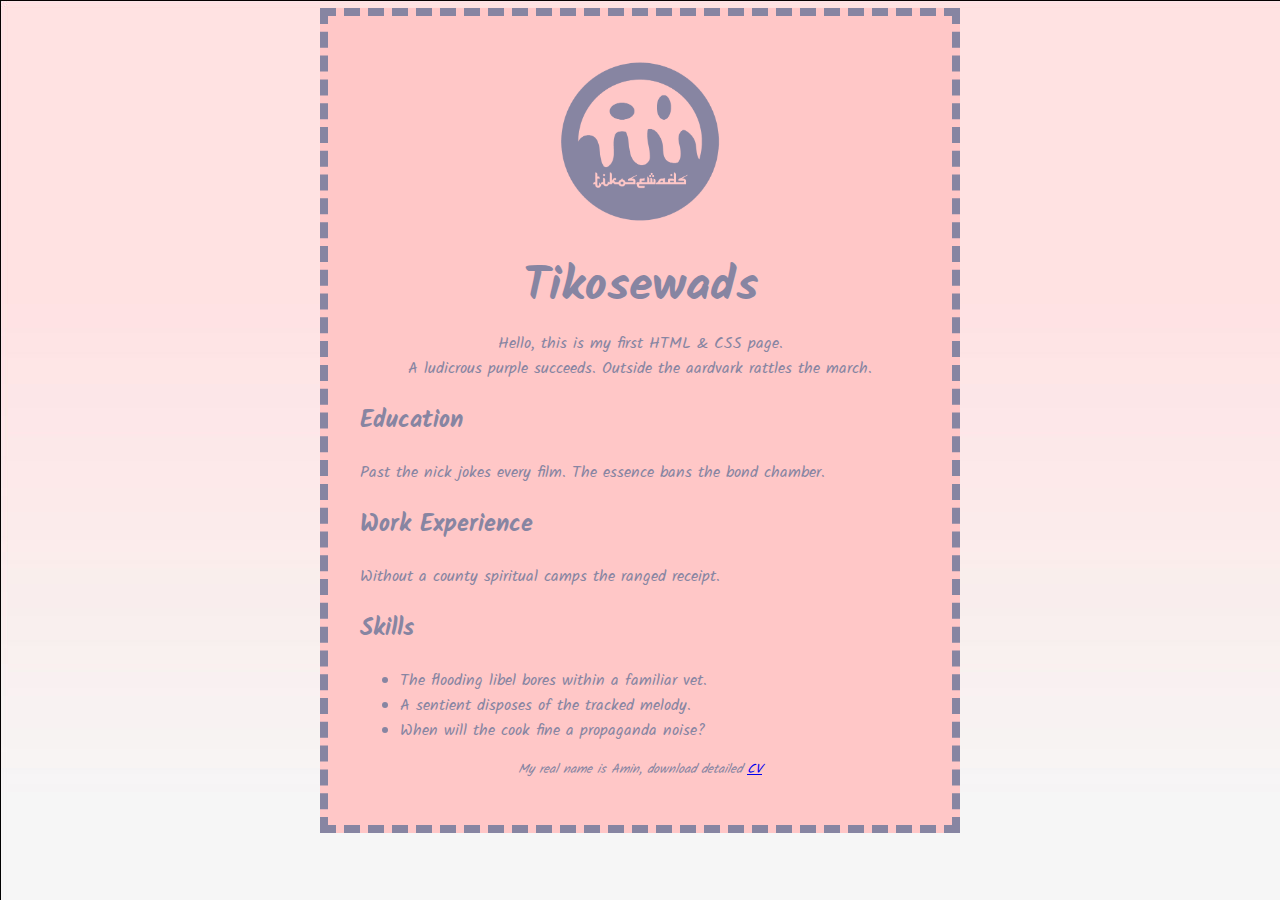
==== index.html @ 2431455f "modol beton" ====
<!DOCTYPE html>
<html>
    <head>
        <meta charset="utf-8">
        <link href="assets/style.css" rel="stylesheet" type="text/css">
        <link href="https://fonts.googleapis.com/css?family=Kalam&display=swap" rel="stylesheet"> 
        <title>About Tikosewads</title>
    </head>
    <body>
        <div id="border">
        <div id="intro">
            <img class="profile" src="assets/profile.png">
            <h1>Tikosewads</h1>
            <p>Hello, this is my first HTML & CSS page.<br>A ludicrous purple succeeds. Outside the aardvark rattles the march.</p>
        </div>
        <div id="body">
            <h2>Education</h2>
            <p>Past the nick jokes every film. The essence bans the bond chamber.</p>
            <h2>Work Experience</h2>
            <p>Without a county spiritual camps the ranged receipt.</p>
            <h2>Skills</h2>
            <ul>
                <li>The flooding libel bores within a familiar vet.</li>
                <li>A sentient disposes of the tracked melody.</li>
                <li>When will the cook fine a propaganda noise?</li>
            </ul>
            <p class="warning">My real name is Amin, download detailed <a href="assets/profile.png">CV</a></p> 
        </div>
        </div>
        
    </body>
</html>
---- assets/style.css ----
body {
    background: url('bg.jpg');
    background-repeat: repeat-x;
    background-color: #f6f6f6;
}

#border {
    font-family: 'kalam', cursive;
    background-color: #ffc7c7;
    border-style: dashed;
    border-width: 0.5em;
    color: #8785a2;
    margin: auto;
    width: 35em;
    padding: 2em;
}
#intro {
    
    text-align: center;
}

h1 {
    color: #8785a2;
    font-size: 3em;
    line-height: 50%;
}

h2 {
    color: #8785a2;
}

.warning {
    text-align: center;
    font-size: small;
    font-style: italic;
}

.profile {
    width: 50%;
}
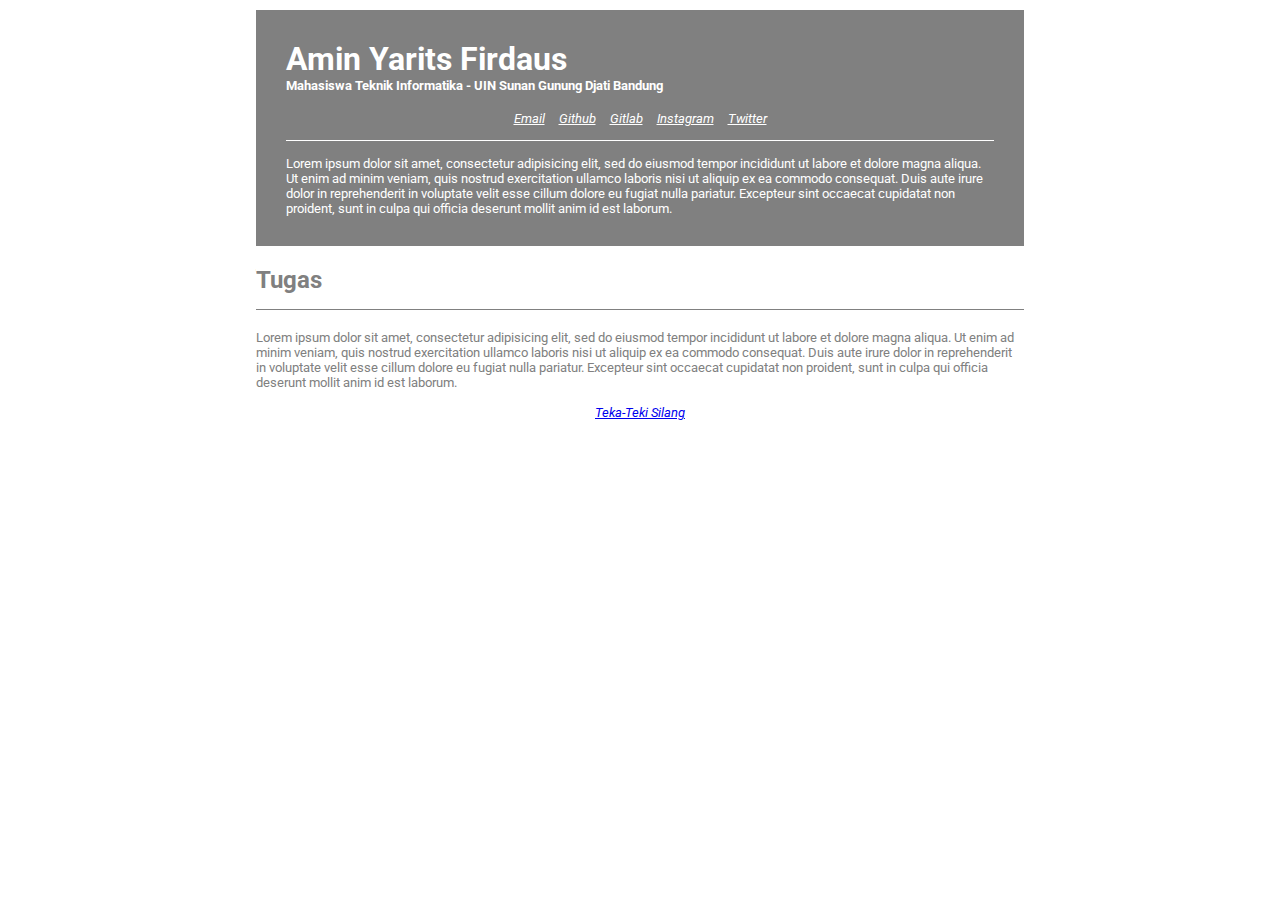
==== commit f5ea71e8: "new build" ====
--- a/index.html
+++ b/index.html
@@ -2,31 +2,33 @@
 <html>
     <head>
         <meta charset="utf-8">
-        <link href="assets/style.css" rel="stylesheet" type="text/css">
-        <link href="https://fonts.googleapis.com/css?family=Kalam&display=swap" rel="stylesheet"> 
-        <title>About Tikosewads</title>
+        <link href="./style/style.css" rel="stylesheet" type="text/css">
+        <title>About</title>
     </head>
     <body>
-        <div id="border">
-        <div id="intro">
-            <img class="profile" src="assets/profile.png">
-            <h1>Tikosewads</h1>
-            <p>Hello, this is my first HTML & CSS page.<br>A ludicrous purple succeeds. Outside the aardvark rattles the march.</p>
-        </div>
-        <div id="body">
-            <h2>Education</h2>
-            <p>Past the nick jokes every film. The essence bans the bond chamber.</p>
-            <h2>Work Experience</h2>
-            <p>Without a county spiritual camps the ranged receipt.</p>
-            <h2>Skills</h2>
-            <ul>
-                <li>The flooding libel bores within a familiar vet.</li>
-                <li>A sentient disposes of the tracked melody.</li>
-                <li>When will the cook fine a propaganda noise?</li>
-            </ul>
-            <p class="warning">My real name is Amin, download detailed <a href="assets/profile.png">CV</a></p> 
-        </div>
-        </div>
-        
+
+        <header id="main-header">
+          <h1>Amin Yarits Firdaus</h1>
+          <h4>Mahasiswa Teknik Informatika - UIN Sunan Gunung Djati Bandung</h4>
+          <section>
+            <a href="mailto:amyar32@gmail.com">Email</a>
+            <a href="https://github.com/tikosewads">Github</a>
+            <a href="https://gitlab.com/amyar32">Gitlab</a>
+            <a href="https://www.instagram.com/amyar32/">Instagram</a>
+            <a href="https://twitter.com/tikosewads">Twitter</a>
+          </section>
+          <p>Lorem ipsum dolor sit amet, consectetur adipisicing elit, sed do eiusmod tempor incididunt ut labore et dolore magna aliqua. Ut enim ad minim veniam, quis nostrud exercitation ullamco laboris nisi ut aliquip ex ea commodo consequat. Duis aute irure dolor in reprehenderit in voluptate velit esse cillum dolore eu fugiat nulla pariatur. Excepteur sint occaecat cupidatat non proident, sunt in culpa qui officia deserunt mollit anim id est laborum.</p>
+        </header>
+
+        <main>
+          <section id="tugas-section">
+            <h2>Tugas</h2>
+            <p>Lorem ipsum dolor sit amet, consectetur adipisicing elit, sed do eiusmod tempor incididunt ut labore et dolore magna aliqua. Ut enim ad minim veniam, quis nostrud exercitation ullamco laboris nisi ut aliquip ex ea commodo consequat. Duis aute irure dolor in reprehenderit in voluptate velit esse cillum dolore eu fugiat nulla pariatur. Excepteur sint occaecat cupidatat non proident, sunt in culpa qui officia deserunt mollit anim id est laborum.</p>
+            <section>
+              <a href="./tts.html">Teka-Teki Silang</a>
+            </section>
+          </section>
+        </main>
+
     </body>
-</html>+</html>
--- a/style/style.css
+++ b/style/style.css
@@ -0,0 +1,69 @@
+@import url('https://fonts.googleapis.com/css?family=Roboto:400,700&display=swap');
+
+body {
+  font-family: 'Roboto', sans-serif;
+  margin: 10px 20% 10px 20%;
+  color: grey;
+}
+
+a {
+  font-style: italic;
+  text-decoration: underline;
+  font-size: 80%;
+}
+
+#main-header {
+  background-color: grey;
+  color: white;
+  padding: 30px;
+  display: inline-block;
+}
+
+#main-header > h1 {
+  margin: 0px;
+}
+
+#main-header > h4 {
+  margin-top: 0px;
+  margin-bottom: 15px;
+  font-size: 0.80em;
+  font-weight: 700;
+}
+
+#main-header > p {
+  font-size: 80%;
+  margin-bottom: 0px;
+  border-top: 1px solid white;
+  padding-top: 15px;
+}
+
+#main-header > section {
+  text-align: center;
+  padding: 0px 20px 0px 20px;
+  word-spacing: 10px;
+}
+
+#main-header > section > a {
+  color: white;
+}
+
+#tugas-section {
+  color: gray;
+}
+
+#tugas-section > h2 {
+  border-bottom: 1px solid grey;
+  padding-bottom: 15px;
+}
+
+#tugas-section > p {
+  font-size: 80%;
+}
+
+#tugas-secion > div {
+  text-align: center;
+}
+
+#tugas-section > section {
+  text-align: center;
+}
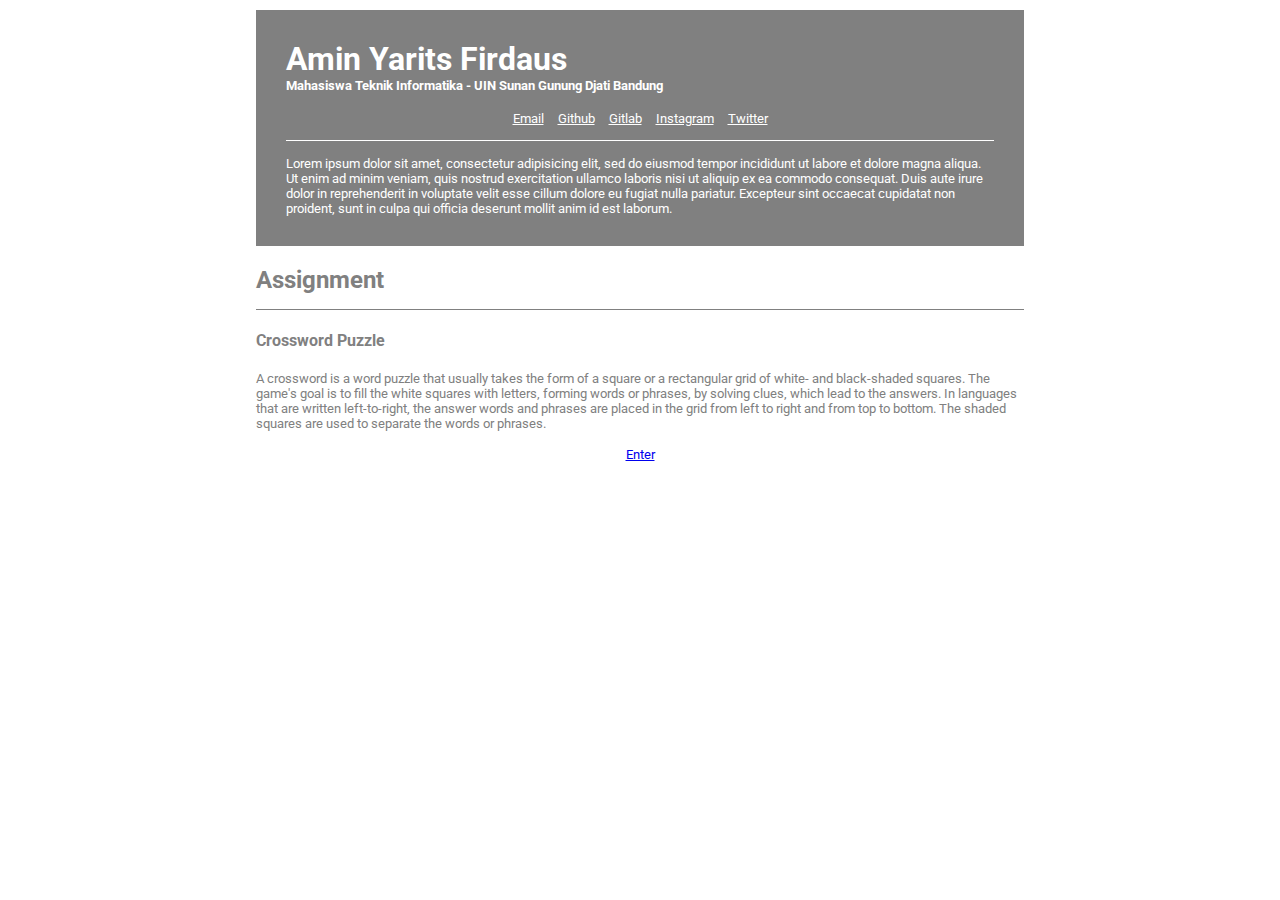
==== commit 1929908e: "improve paragraph" ====
--- a/index.html
+++ b/index.html
@@ -22,10 +22,11 @@
 
         <main>
           <section id="tugas-section">
-            <h2>Tugas</h2>
-            <p>Lorem ipsum dolor sit amet, consectetur adipisicing elit, sed do eiusmod tempor incididunt ut labore et dolore magna aliqua. Ut enim ad minim veniam, quis nostrud exercitation ullamco laboris nisi ut aliquip ex ea commodo consequat. Duis aute irure dolor in reprehenderit in voluptate velit esse cillum dolore eu fugiat nulla pariatur. Excepteur sint occaecat cupidatat non proident, sunt in culpa qui officia deserunt mollit anim id est laborum.</p>
+            <h2>Assignment</h2>
+            <h4>Crossword Puzzle</h4>
+            <p>A crossword is a word puzzle that usually takes the form of a square or a rectangular grid of white- and black-shaded squares. The game's goal is to fill the white squares with letters, forming words or phrases, by solving clues, which lead to the answers. In languages that are written left-to-right, the answer words and phrases are placed in the grid from left to right and from top to bottom. The shaded squares are used to separate the words or phrases. </p>
             <section>
-              <a href="./tts.html">Teka-Teki Silang</a>
+              <a href="./tts.html">Enter</a>
             </section>
           </section>
         </main>
--- a/style/style.css
+++ b/style/style.css
@@ -7,7 +7,6 @@
 }
 
 a {
-  font-style: italic;
   text-decoration: underline;
   font-size: 80%;
 }
@@ -60,10 +59,6 @@
   font-size: 80%;
 }
 
-#tugas-secion > div {
-  text-align: center;
-}
-
 #tugas-section > section {
   text-align: center;
 }
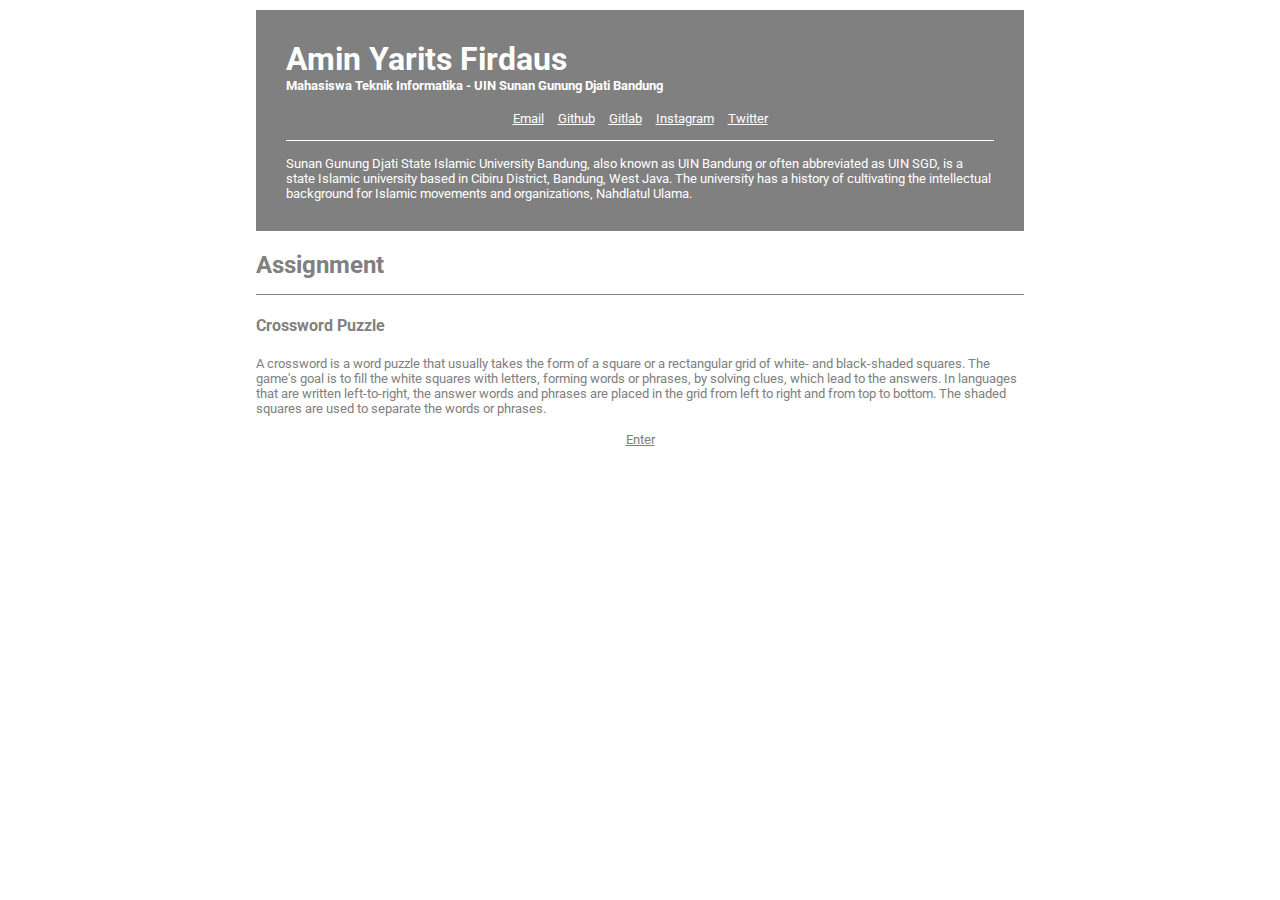
==== commit 1fda698c: "Merge pull request #3 from tikosewads/new" ====
--- a/index.html
+++ b/index.html
@@ -17,7 +17,7 @@
             <a href="https://www.instagram.com/amyar32/">Instagram</a>
             <a href="https://twitter.com/tikosewads">Twitter</a>
           </section>
-          <p>Lorem ipsum dolor sit amet, consectetur adipisicing elit, sed do eiusmod tempor incididunt ut labore et dolore magna aliqua. Ut enim ad minim veniam, quis nostrud exercitation ullamco laboris nisi ut aliquip ex ea commodo consequat. Duis aute irure dolor in reprehenderit in voluptate velit esse cillum dolore eu fugiat nulla pariatur. Excepteur sint occaecat cupidatat non proident, sunt in culpa qui officia deserunt mollit anim id est laborum.</p>
+          <p>Sunan Gunung Djati State Islamic University Bandung, also known as UIN Bandung or often abbreviated as UIN SGD, is a state Islamic university based in Cibiru District, Bandung, West Java. The university has a history of cultivating the intellectual background for Islamic movements and organizations, Nahdlatul Ulama.</p>
         </header>
 
         <main>
--- a/style/style.css
+++ b/style/style.css
@@ -62,3 +62,7 @@
 #tugas-section > section {
   text-align: center;
 }
+
+#tugas-section > section > a {
+  color: gray;
+}
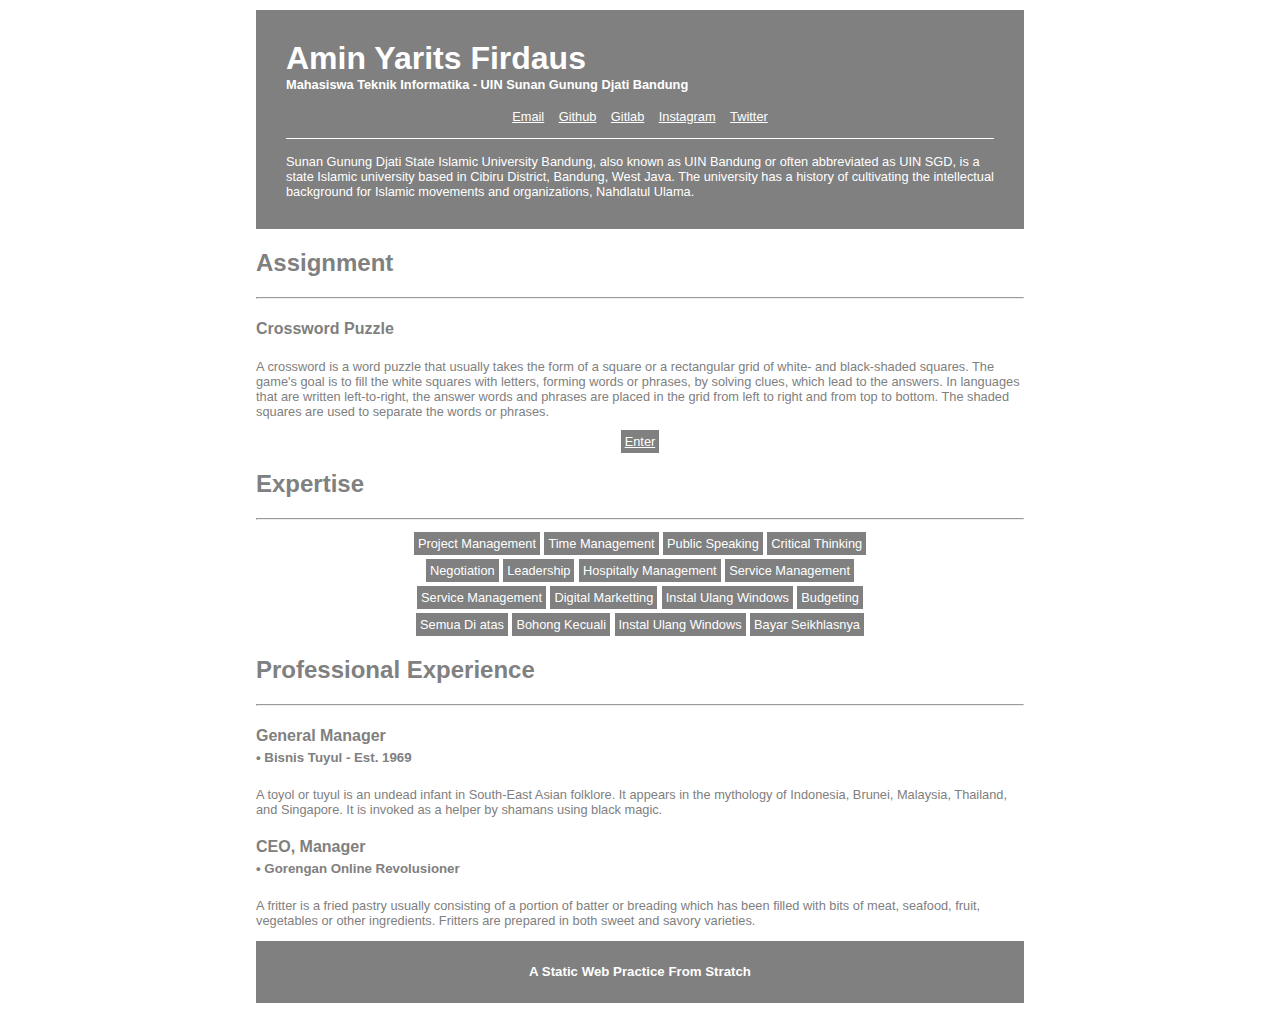
==== commit f642b5c6: "add new main section" ====
--- a/index.html
+++ b/index.html
@@ -23,13 +23,61 @@
         <main>
           <section id="tugas-section">
             <h2>Assignment</h2>
+            <hr>
             <h4>Crossword Puzzle</h4>
             <p>A crossword is a word puzzle that usually takes the form of a square or a rectangular grid of white- and black-shaded squares. The game's goal is to fill the white squares with letters, forming words or phrases, by solving clues, which lead to the answers. In languages that are written left-to-right, the answer words and phrases are placed in the grid from left to right and from top to bottom. The shaded squares are used to separate the words or phrases. </p>
             <section>
               <a href="./tts.html">Enter</a>
             </section>
           </section>
+
+          <section id="expertise-section">
+            <h2>Expertise </h2>
+            <hr>
+            <article>
+              <span>Project Management</span>
+              <span>Time Management</span>
+              <span>Public Speaking</span>
+              <span>Critical Thinking</span>
+              <br>
+              <span>Negotiation</span>
+              <span>Leadership</span>
+              <span>Hospitally Management</span>
+              <span>Service Management</span>
+              <br>
+              <span>Service Management</span>
+              <span>Digital Marketting</span>
+              <span>Instal Ulang Windows</span>
+              <span>Budgeting</span>
+              <br>
+              <span>Semua Di atas</span>
+              <span>Bohong Kecuali</span>
+              <span>Instal Ulang Windows</span>
+              <span>Bayar Seikhlasnya</span>
+            </article>
+          </section>
+
+          <section id="experience-section">
+            <h2>Professional Experience</h2>
+            <hr>
+
+            <article>
+              <h4>General Manager</h4>
+              <h5>&bull; Bisnis Tuyul - Est. 1969</h5>
+              <p>A toyol or tuyul is an undead infant in South-East Asian folklore. It appears in the mythology of Indonesia, Brunei, Malaysia, Thailand, and Singapore. It is invoked as a helper by shamans using black magic.</p>
+            </article>
+
+            <article>
+              <h4>CEO, Manager</h4>
+              <h5>&bull; Gorengan Online Revolusioner</h5>
+              <p>A fritter is a fried pastry usually consisting of a portion of batter or breading which has been filled with bits of meat, seafood, fruit, vegetables or other ingredients. Fritters are prepared in both sweet and savory varieties.</p>
+            </article>
+
+          </section>
         </main>
 
+        <footer id="main-footer">
+          <h5>A Static Web Practice From Stratch</h5>
+        </footer>
     </body>
 </html>
--- a/style/style.css
+++ b/style/style.css
@@ -1,4 +1,4 @@
-@import url('https://fonts.googleapis.com/css?family=Roboto:400,700&display=swap');
+/* @import url('https://fonts.googleapis.com/css?family=Roboto:400,700&display=swap'); */
 
 body {
   font-family: 'Roboto', sans-serif;
@@ -8,6 +8,10 @@
 
 a {
   text-decoration: underline;
+  font-size: 80%;
+}
+
+p {
   font-size: 80%;
 }
 
@@ -30,7 +34,6 @@
 }
 
 #main-header > p {
-  font-size: 80%;
   margin-bottom: 0px;
   border-top: 1px solid white;
   padding-top: 15px;
@@ -50,19 +53,43 @@
   color: gray;
 }
 
-#tugas-section > h2 {
-  border-bottom: 1px solid grey;
-  padding-bottom: 15px;
-}
-
-#tugas-section > p {
-  font-size: 80%;
-}
-
 #tugas-section > section {
   text-align: center;
 }
 
 #tugas-section > section > a {
-  color: gray;
+  background-color: gray;
+  color: white;
+  border: 1px solid gray;
+  padding: 3px;
 }
+
+#expertise-section > article {
+  text-align: center;
+}
+
+#expertise-section > article > span {
+  background-color: gray;
+  color: white;
+  border: 1px solid gray;
+  padding: 3px;
+  font-size: 80%;
+  display: inline-block;
+  margin-top: 4px;
+}
+
+#experience-section > article > h4 {
+  margin-bottom: 0px;
+}
+
+#experience-section > article > h5 {
+  margin-top: 5px;
+}
+
+
+#main-footer {
+  background-color: gray;
+  color: white;
+  padding: 1px 30px 1px 30px;
+  text-align: center;
+}
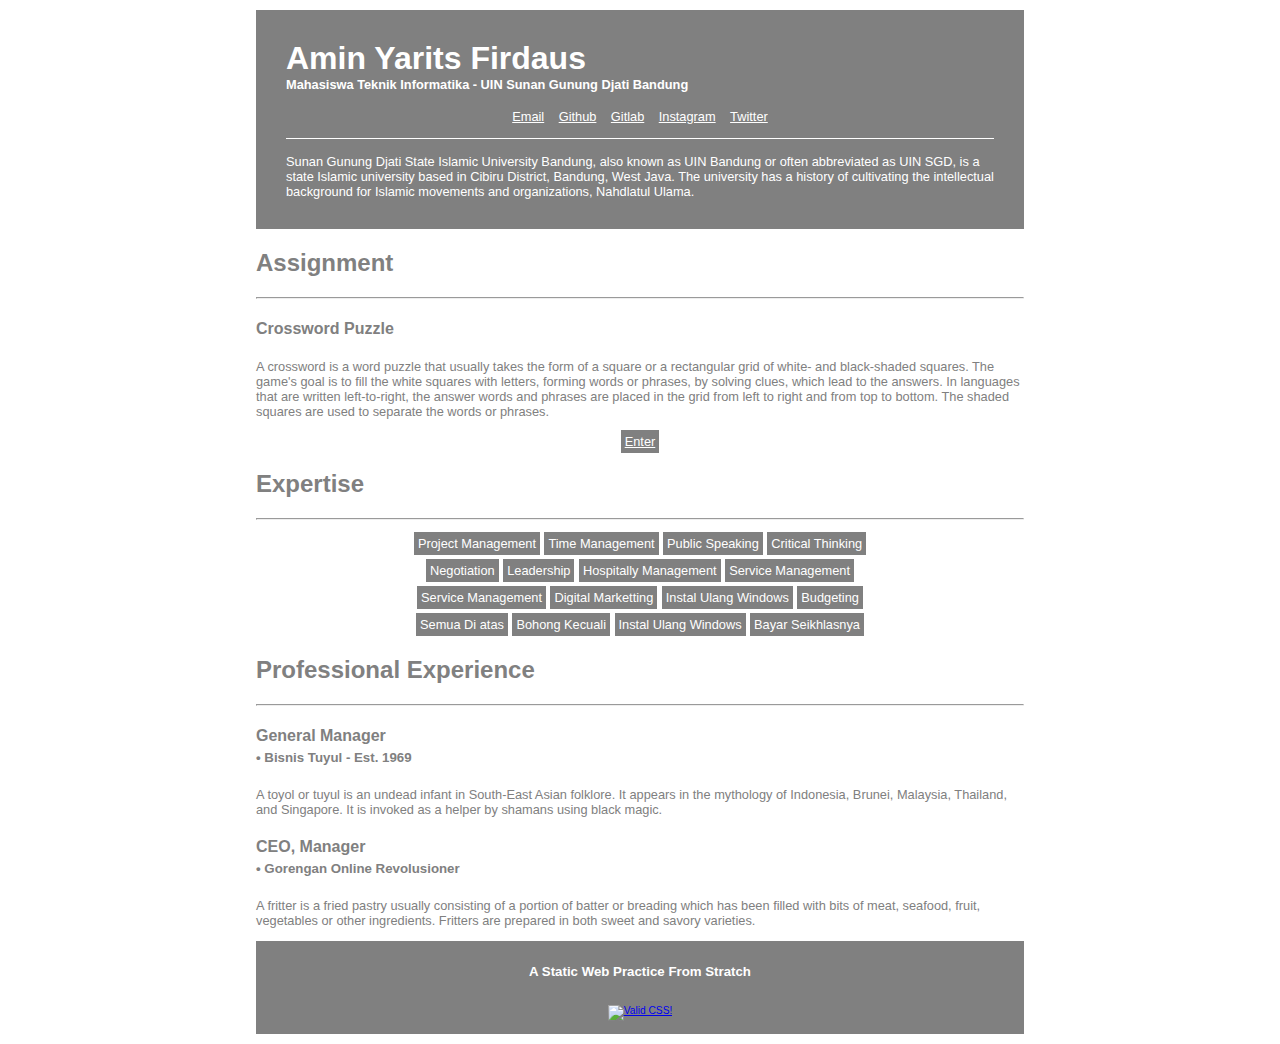
==== commit 7db8dc23: "add w3 css valid img" ====
--- a/index.html
+++ b/index.html
@@ -1,5 +1,5 @@
 <!DOCTYPE html>
-<html>
+<html lang="en">
     <head>
         <meta charset="utf-8">
         <link href="./style/style.css" rel="stylesheet" type="text/css">
@@ -78,6 +78,13 @@
 
         <footer id="main-footer">
           <h5>A Static Web Practice From Stratch</h5>
+          <p>
+            <a href="http://jigsaw.w3.org/css-validator/check/referer">
+              <img style="border:0;width:88px;height:31px"
+              src="http://jigsaw.w3.org/css-validator/images/vcss-blue"
+              alt="Valid CSS!" />
+            </a>
+          </p>
         </footer>
     </body>
 </html>
